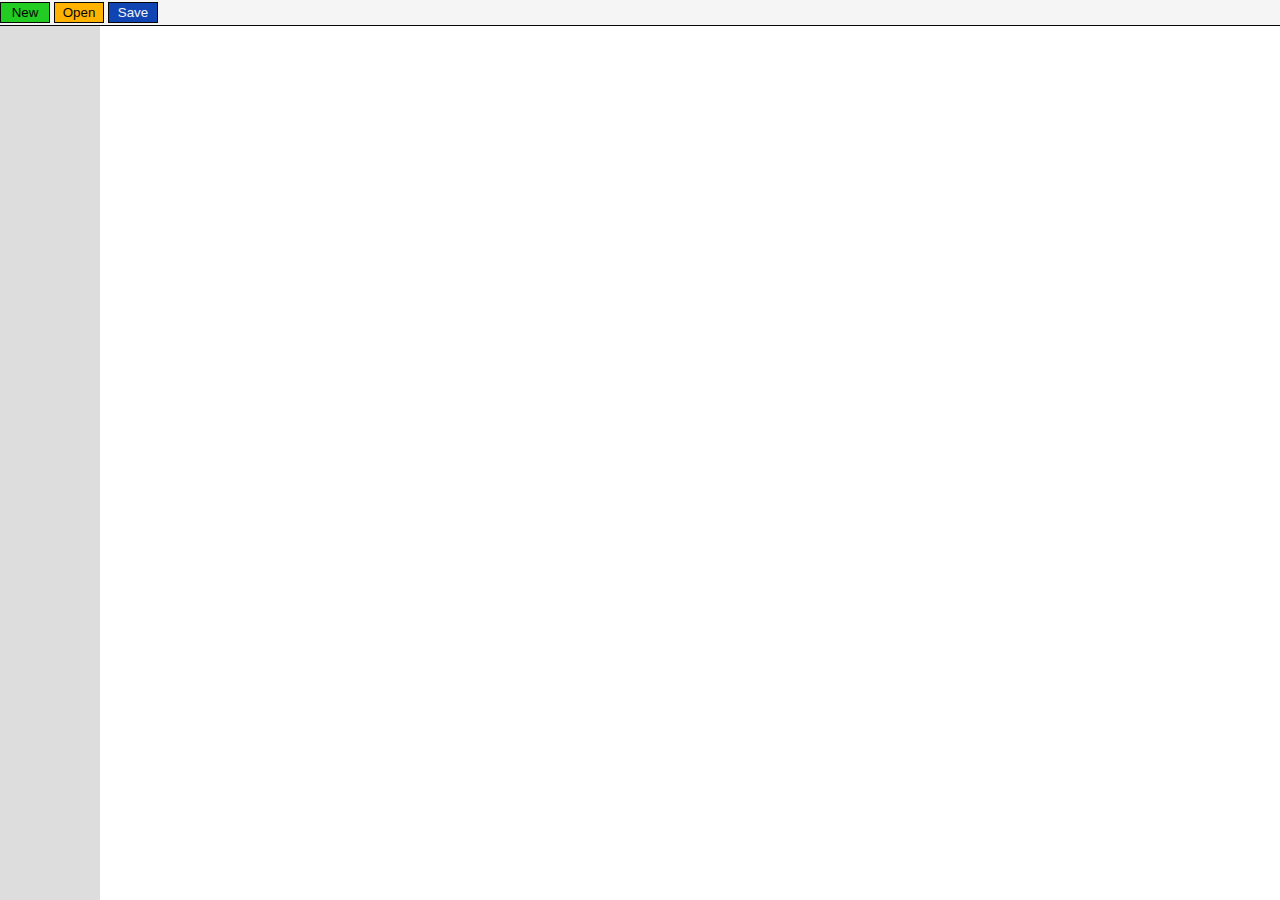
==== index.html @ df01c645 "added buttons" ====
<!doctype html>
<html>
  <head>
    <title>Kerbal Mod Maker</title>
    <link rel="stylesheet" type="text/css" href="css/reset.css">
    <link rel="stylesheet" type="text/css" href="css/main.css">
  </head>
  <body>
    <div id="editor">
      <div id="mainmenubar">
        <button id="newbutton" class="buttonmenutop">New</button>
        <button id="openbutton" class="buttonmenutop">Open</button>
        <button id="savebutton" class="buttonmenutop">Save</button>
      </div>
      <div id="sidebar">
      </div>
    </div>
  </body>
</html>
---- css/main.css ----
#editor{
  margin: 0px;
  height: 100%;
  background-color: #F5F5F5;
}
#mainmenubar{
  margin: 0px;
  height: 25px;
  border-style: solid;
  border-color: #070707;
  border-width: 0px;
  border-bottom-width: 1px;
}
.buttonmenutop{
  border-radius: 0px;
  border-style: solid;
  border-color: #070707;
  border-width: 1px;
  height: 21px;
  width: 50px;
  margin-top: 2px;
  transition: background-color 400ms;
  transition: border-radius 400ms;
}
.buttonmenutop:hover{
  border-radius :10px;
}
#newbutton{
  color: #050505;
  background-color: #22CC22;
}
#newbutton:hover{
  background-color: #0F0;
}
#openbutton{
  color: #050505;
  background-color: #FFB300;
}
#openbutton:hover{
  background-color: #FED457;
}
#savebutton{
  color: #F4F4F4;
  background-color: #1144B3;
}
#savebutton:hover{
  background-color: #1288FF;
}
#sidebar{
  background-color: #DDD;
  position: absolute;
  top: 26px;
  bottom: 0px;
  width: 100px;
}
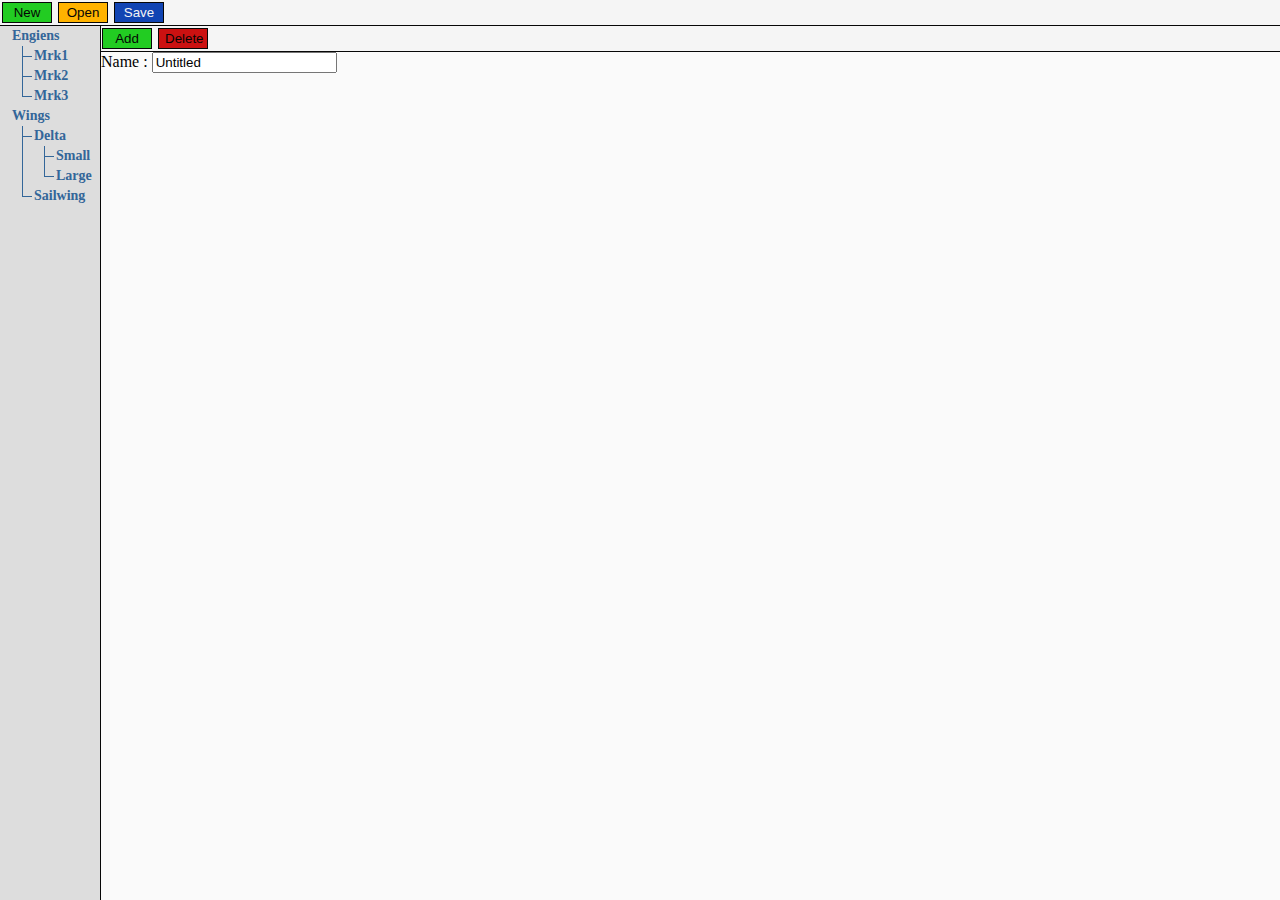
==== commit 54c94892: "set up tree ui" ====
--- a/index.html
+++ b/index.html
@@ -4,15 +4,49 @@
     <title>Kerbal Mod Maker</title>
     <link rel="stylesheet" type="text/css" href="css/reset.css">
     <link rel="stylesheet" type="text/css" href="css/main.css">
+    <link rel="stylesheet" type="text/css" href="css/tree.css">
   </head>
   <body>
+    <script src="js/View.js"></script>
     <div id="editor">
-      <div id="mainmenubar">
+      <div id="mainmenubar" class ="noselect">
         <button id="newbutton" class="buttonmenutop">New</button>
         <button id="openbutton" class="buttonmenutop">Open</button>
         <button id="savebutton" class="buttonmenutop">Save</button>
       </div>
-      <div id="sidebar">
+      <div id="sidebar" class="noselect">
+        <ul class="tree">
+        	<li>Engiens
+        		<ul>
+        			<li>Mrk1</li>
+        			<li>Mrk2</li>
+        			<li>Mrk3</li>
+        		</ul>
+        	</li>
+        	<li>Wings
+        		<ul>
+        			<li>Delta
+        				<ul>
+        					<li>Small</li>
+        					<li>Large</li>
+        				</ul>
+        			</li>
+        			<li>Sailwing</li>
+        		</ul>
+        	</li>
+        </ul>
+      </div>
+      <div id="addbuttons" class="noselect">
+        <button id="newbutton" class="buttonmenutop">Add</button>
+        <button id="delbutton" class="buttonmenutop">Delete</button>
+      </div>
+      <div id="mainwindow">
+        <div id="partPage" class="backgroundmainwindow">
+          <form>
+            Name :
+            <input type="text" value="Untitled" onchange="View.creatEvent('Name', this.value)">
+          </form>
+        </div>
       </div>
     </div>
   </body>
--- a/css/main.css
+++ b/css/main.css
@@ -19,11 +19,20 @@
   height: 21px;
   width: 50px;
   margin-top: 2px;
+  margin-left: 2px;
   transition: background-color 400ms;
   transition: border-radius 400ms;
 }
 .buttonmenutop:hover{
   border-radius :10px;
+}
+.noselect{
+  -webkit-touch-callout: none;
+  -webkit-user-select: none;
+  -khtml-user-select: none;
+  -moz-user-select: none;
+  -ms-user-select: none;
+  user-select: none;
 }
 #newbutton{
   color: #050505;
@@ -46,10 +55,47 @@
 #savebutton:hover{
   background-color: #1288FF;
 }
+#delbutton{
+  color: #050505;
+  background-color: #C11;
+}
+#delbutton:hover{
+  background-color: #FA1A1A;
+}
 #sidebar{
   background-color: #DDD;
   position: absolute;
   top: 26px;
   bottom: 0px;
   width: 100px;
+  overflow-y: auto;
+  overflow-x: hidden;
+  border-style: solid;
+  border-color: #070707;
+  border-width: 0px;
+  border-right-width: 1px;
 }
+#addbuttons{
+  margin-left:100px;
+  height: 25px;
+  border-style: solid;
+  border-color: #070707;
+  border-width: 0px;
+  border-bottom-width: 1px;
+}
+#mainwindow{
+  position: absolute;
+  top: 52px;
+  left:101px;
+  bottom: 0px;
+  right: 0px;
+  background-color:#FAFAFA
+}
+.backgroundmainwindow{
+  position: absolute;
+  top: 0px;
+  left:0px;
+  bottom: 0px;
+  right: 0px;
+  background-color:#FAFAFA
+}
--- a/css/tree.css
+++ b/css/tree.css
@@ -0,0 +1,50 @@
+ul.tree,
+ul.tree ul {
+  list-style:none;
+  margin:0;
+  padding:0;
+}
+
+ul.tree ul {
+  margin-left:10px;
+  position:relative;
+}
+
+ul.tree ul:before {
+  content:"";
+  display:block;
+  width:0;
+  position:absolute;
+  top:0;
+  bottom:0;
+  left:0;
+  border-left:1px solid;
+}
+
+ul.tree li {
+  margin:0;
+  padding:0 12px;
+  font-size:14px;
+  line-height:20px;
+  color:#369;
+  font-weight:bold;
+  position:relative;
+}
+
+ul.tree ul li:before {
+  content:"";
+  display:block;
+  width:10px;
+  height:0;
+  border-top:1px solid;
+  position:absolute;
+  top:10px;
+  left:0;
+}
+
+ul.tree ul li:last-child:before {
+  background-color:#DDD;
+  height:auto;
+  top:10px;
+  bottom:0;
+}
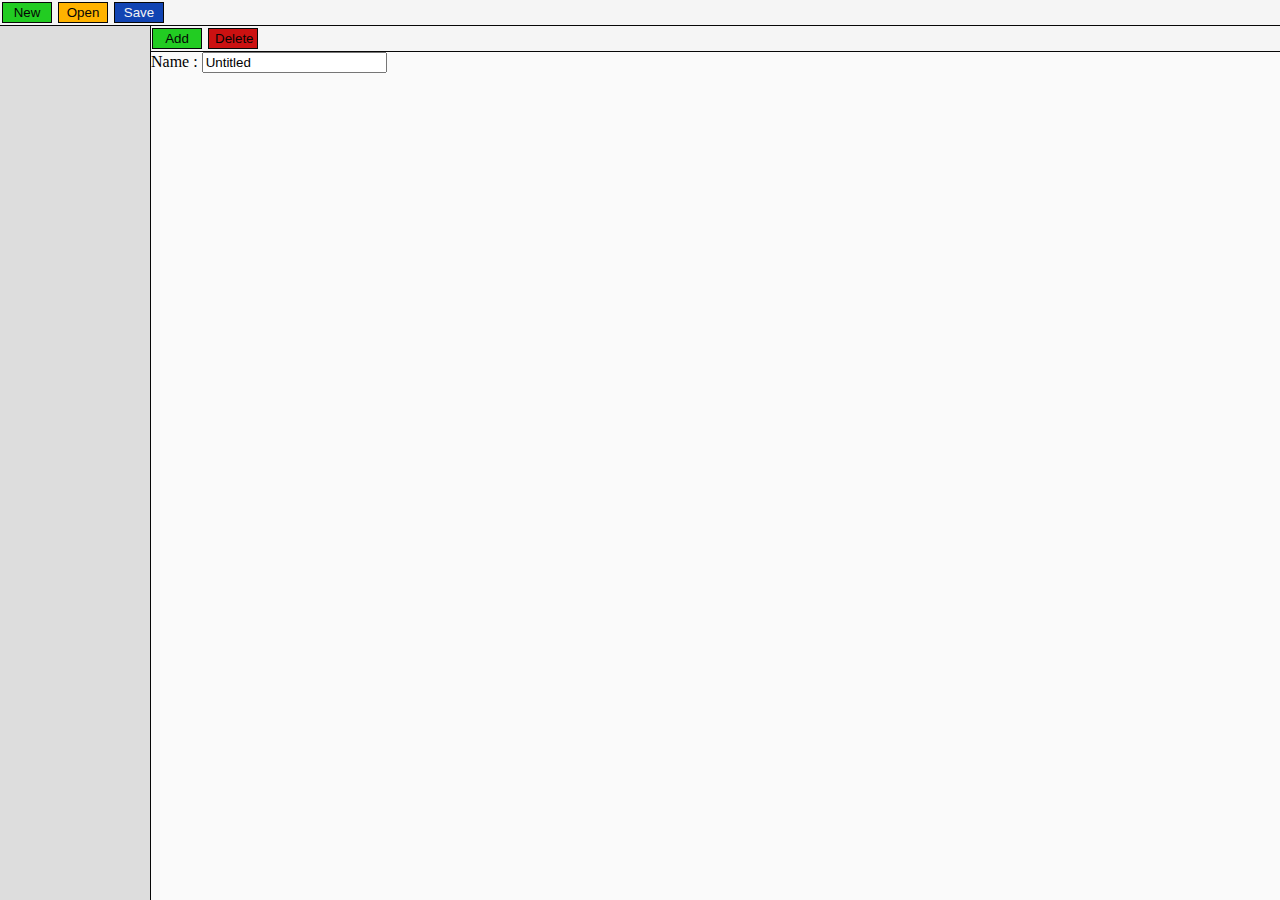
==== commit a1a4ee7c: "added angular" ====
--- a/index.html
+++ b/index.html
@@ -1,53 +1,48 @@
 <!doctype html>
-<html>
+<html ng-app="kerbalModMaker">
   <head>
+
+    <link rel="shortcut icon" type="image/png" href="jasmine/lib/jasmine-2.0.0/jasmine_favicon.png">
+    <link rel="stylesheet" type="text/css" href="jasmine/lib/jasmine-2.0.0/jasmine.css">
+
+    <script type="text/javascript" src="jasmine/lib/jasmine-2.0.0/jasmine.js"></script>
+    <script type="text/javascript" src="jasmine/lib/jasmine-2.0.0/jasmine-html.js"></script>
+    <script type="text/javascript" src="jasmine/lib/jasmine-2.0.0/boot.js"></script>
+
     <title>Kerbal Mod Maker</title>
     <link rel="stylesheet" type="text/css" href="css/reset.css">
     <link rel="stylesheet" type="text/css" href="css/main.css">
-    <link rel="stylesheet" type="text/css" href="css/tree.css">
+    <script src="lib/minievents.js"></script>
   </head>
   <body>
-    <script src="js/View.js"></script>
     <div id="editor">
       <div id="mainmenubar" class ="noselect">
         <button id="newbutton" class="buttonmenutop">New</button>
         <button id="openbutton" class="buttonmenutop">Open</button>
         <button id="savebutton" class="buttonmenutop">Save</button>
       </div>
-      <div id="sidebar" class="noselect">
-        <ul class="tree">
-        	<li>Engiens
-        		<ul>
-        			<li>Mrk1</li>
-        			<li>Mrk2</li>
-        			<li>Mrk3</li>
-        		</ul>
-        	</li>
-        	<li>Wings
-        		<ul>
-        			<li>Delta
-        				<ul>
-        					<li>Small</li>
-        					<li>Large</li>
-        				</ul>
-        			</li>
-        			<li>Sailwing</li>
-        		</ul>
+      <div id="sidebar" class="noselect" ng-controller="PartListController">
+        <ul id="sidebarMenu" class="Grid" >
+        	<li ng-repeat="part in view.Parts | orderBy:'toString()'" onclick="eventManager.emit('changeToPart', this.textContent.trim())">{{part}}
         	</li>
         </ul>
       </div>
       <div id="addbuttons" class="noselect">
-        <button id="newbutton" class="buttonmenutop">Add</button>
-        <button id="delbutton" class="buttonmenutop">Delete</button>
+        <button id="newbutton" class="buttonmenutop" onchange="eventManager.emit('newPartButtonPressed', this);">Add</button>
+        <button id="delbutton" class="buttonmenutop" onClick="">Delete</button>
       </div>
       <div id="mainwindow">
-        <div id="partPage" class="backgroundmainwindow">
+        <div id="partEditor" class="backgroundmainwindow">
           <form>
             Name :
-            <input type="text" value="Untitled" onchange="View.creatEvent('Name', this.value)">
+            <input id="partEditorName" class="input" type="text" value="Untitled" onchange="eventManager.emit('partEditorNameChange', this)">
           </form>
         </div>
       </div>
     </div>
+    <script src="lib/angular.js"></script>
+    <script src="js/model.js"></script>
+    <script src="js/view.js"></script>
+    <script src="js/controler.js"></script>
   </body>
 </html>
--- a/jasmine/lib/jasmine-2.0.0/jasmine.css
+++ b/jasmine/lib/jasmine-2.0.0/jasmine.css
@@ -0,0 +1,55 @@
+body { background-color: #eeeeee; padding: 0; margin: 5px; overflow-y: scroll; }
+
+.html-reporter { font-size: 11px; font-family: Monaco, "Lucida Console", monospace; line-height: 14px; color: #333333; }
+.html-reporter a { text-decoration: none; }
+.html-reporter a:hover { text-decoration: underline; }
+.html-reporter p, .html-reporter h1, .html-reporter h2, .html-reporter h3, .html-reporter h4, .html-reporter h5, .html-reporter h6 { margin: 0; line-height: 14px; }
+.html-reporter .banner, .html-reporter .symbol-summary, .html-reporter .summary, .html-reporter .result-message, .html-reporter .spec .description, .html-reporter .spec-detail .description, .html-reporter .alert .bar, .html-reporter .stack-trace { padding-left: 9px; padding-right: 9px; }
+.html-reporter .banner .version { margin-left: 14px; }
+.html-reporter #jasmine_content { position: fixed; right: 100%; }
+.html-reporter .version { color: #aaaaaa; }
+.html-reporter .banner { margin-top: 14px; }
+.html-reporter .duration { color: #aaaaaa; float: right; }
+.html-reporter .symbol-summary { overflow: hidden; *zoom: 1; margin: 14px 0; }
+.html-reporter .symbol-summary li { display: inline-block; height: 8px; width: 14px; font-size: 16px; }
+.html-reporter .symbol-summary li.passed { font-size: 14px; }
+.html-reporter .symbol-summary li.passed:before { color: #5e7d00; content: "\02022"; }
+.html-reporter .symbol-summary li.failed { line-height: 9px; }
+.html-reporter .symbol-summary li.failed:before { color: #b03911; content: "x"; font-weight: bold; margin-left: -1px; }
+.html-reporter .symbol-summary li.disabled { font-size: 14px; }
+.html-reporter .symbol-summary li.disabled:before { color: #bababa; content: "\02022"; }
+.html-reporter .symbol-summary li.pending { line-height: 17px; }
+.html-reporter .symbol-summary li.pending:before { color: #ba9d37; content: "*"; }
+.html-reporter .exceptions { color: #fff; float: right; margin-top: 5px; margin-right: 5px; }
+.html-reporter .bar { line-height: 28px; font-size: 14px; display: block; color: #eee; }
+.html-reporter .bar.failed { background-color: #b03911; }
+.html-reporter .bar.passed { background-color: #a6b779; }
+.html-reporter .bar.skipped { background-color: #bababa; }
+.html-reporter .bar.menu { background-color: #fff; color: #aaaaaa; }
+.html-reporter .bar.menu a { color: #333333; }
+.html-reporter .bar a { color: white; }
+.html-reporter.spec-list .bar.menu.failure-list, .html-reporter.spec-list .results .failures { display: none; }
+.html-reporter.failure-list .bar.menu.spec-list, .html-reporter.failure-list .summary { display: none; }
+.html-reporter .running-alert { background-color: #666666; }
+.html-reporter .results { margin-top: 14px; }
+.html-reporter.showDetails .summaryMenuItem { font-weight: normal; text-decoration: inherit; }
+.html-reporter.showDetails .summaryMenuItem:hover { text-decoration: underline; }
+.html-reporter.showDetails .detailsMenuItem { font-weight: bold; text-decoration: underline; }
+.html-reporter.showDetails .summary { display: none; }
+.html-reporter.showDetails #details { display: block; }
+.html-reporter .summaryMenuItem { font-weight: bold; text-decoration: underline; }
+.html-reporter .summary { margin-top: 14px; }
+.html-reporter .summary ul { list-style-type: none; margin-left: 14px; padding-top: 0; padding-left: 0; }
+.html-reporter .summary ul.suite { margin-top: 7px; margin-bottom: 7px; }
+.html-reporter .summary li.passed a { color: #5e7d00; }
+.html-reporter .summary li.failed a { color: #b03911; }
+.html-reporter .summary li.pending a { color: #ba9d37; }
+.html-reporter .description + .suite { margin-top: 0; }
+.html-reporter .suite { margin-top: 14px; }
+.html-reporter .suite a { color: #333333; }
+.html-reporter .failures .spec-detail { margin-bottom: 28px; }
+.html-reporter .failures .spec-detail .description { background-color: #b03911; }
+.html-reporter .failures .spec-detail .description a { color: white; }
+.html-reporter .result-message { padding-top: 14px; color: #333333; white-space: pre; }
+.html-reporter .result-message span.result { display: block; }
+.html-reporter .stack-trace { margin: 5px 0 0 0; max-height: 224px; overflow: auto; line-height: 18px; color: #666666; border: 1px solid #ddd; background: white; white-space: pre; }
--- a/css/main.css
+++ b/css/main.css
@@ -67,7 +67,7 @@
   position: absolute;
   top: 26px;
   bottom: 0px;
-  width: 100px;
+  width: 150px;
   overflow-y: auto;
   overflow-x: hidden;
   border-style: solid;
@@ -76,7 +76,7 @@
   border-right-width: 1px;
 }
 #addbuttons{
-  margin-left:100px;
+  margin-left:150px;
   height: 25px;
   border-style: solid;
   border-color: #070707;
@@ -86,7 +86,7 @@
 #mainwindow{
   position: absolute;
   top: 52px;
-  left:101px;
+  left:151px;
   bottom: 0px;
   right: 0px;
   background-color:#FAFAFA
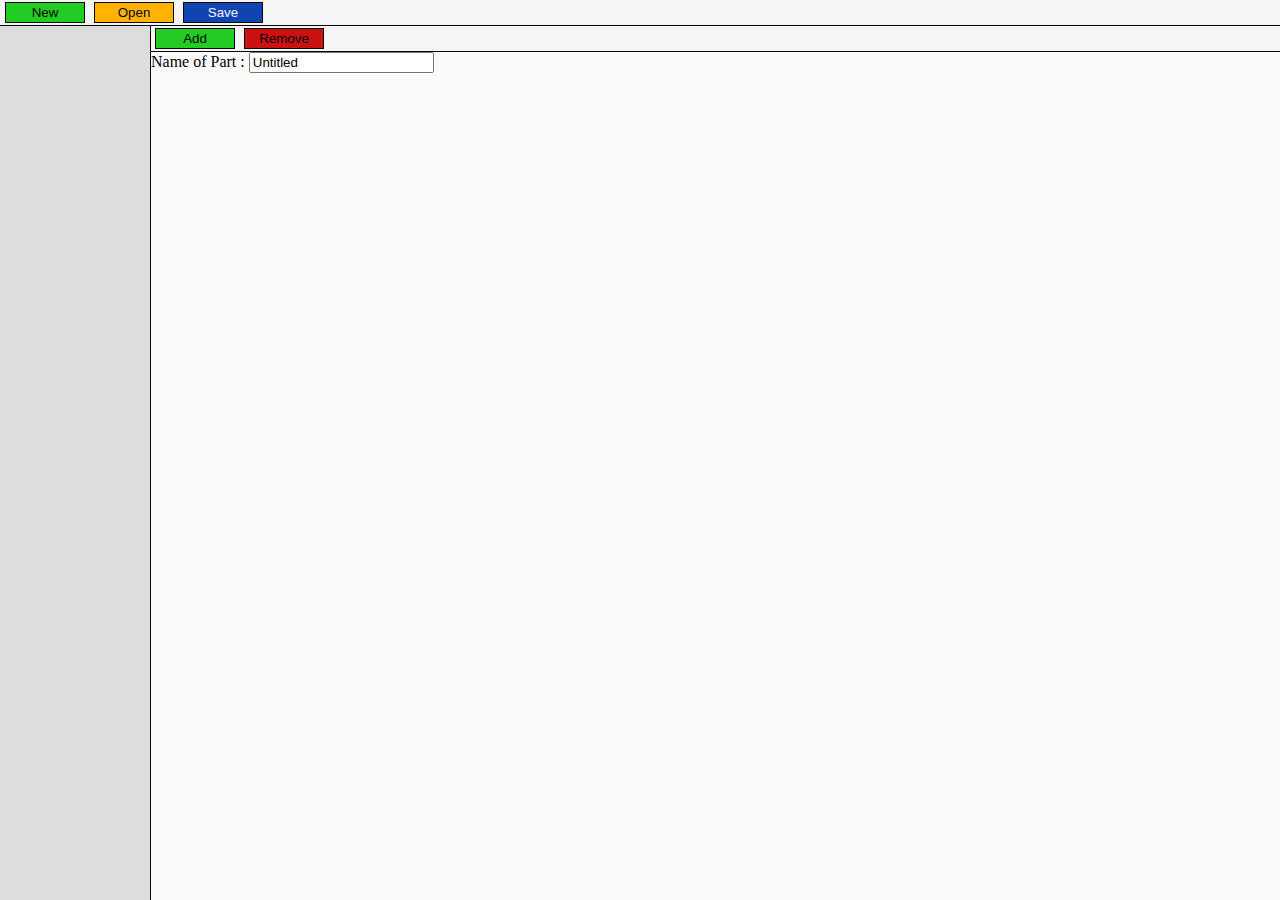
==== commit ed944379: "added things and a in the middel of making the editor have mutible screens" ====
--- a/index.html
+++ b/index.html
@@ -23,24 +23,22 @@
       </div>
       <div id="sidebar" class="noselect" ng-controller="PartListController">
         <ul id="sidebarMenu" class="Grid" >
-        	<li ng-repeat="part in view.Parts | orderBy:'toString()'" onclick="eventManager.emit('changeToPart', this.textContent.trim())">{{part}}
+        	<li ng-repeat="part in parts | orderBy:'name.toString()'" onclick="eventManager.emit('changeToPart', this.textContent.trim())">{{part.name}}
         	</li>
         </ul>
       </div>
       <div id="addbuttons" class="noselect">
-        <button id="newbutton" class="buttonmenutop" onchange="eventManager.emit('newPartButtonPressed', this);">Add</button>
-        <button id="delbutton" class="buttonmenutop" onClick="">Delete</button>
+        <button id="newbutton" class="buttonmenutop" onclick="eventManager.emit('newPartButtonPressed', this);">Add</button>
+        <button id="delbutton" class="buttonmenutop" onclick="">Remove</button>
       </div>
       <div id="mainwindow">
-        <div id="partEditor" class="backgroundmainwindow">
-          <form>
-            Name :
-            <input id="partEditorName" class="input" type="text" value="Untitled" onchange="eventManager.emit('partEditorNameChange', this)">
-          </form>
+        <div id="partEditor" class="backgroundmainwindow" ng-view>
+
         </div>
       </div>
     </div>
     <script src="lib/angular.js"></script>
+    <script src="lib/angular-route.js"></script>
     <script src="js/model.js"></script>
     <script src="js/view.js"></script>
     <script src="js/controler.js"></script>
--- a/css/main.css
+++ b/css/main.css
@@ -17,9 +17,9 @@
   border-color: #070707;
   border-width: 1px;
   height: 21px;
-  width: 50px;
+  width: 80px;
   margin-top: 2px;
-  margin-left: 2px;
+  margin-left: 5px;
   transition: background-color 400ms;
   transition: border-radius 400ms;
 }
